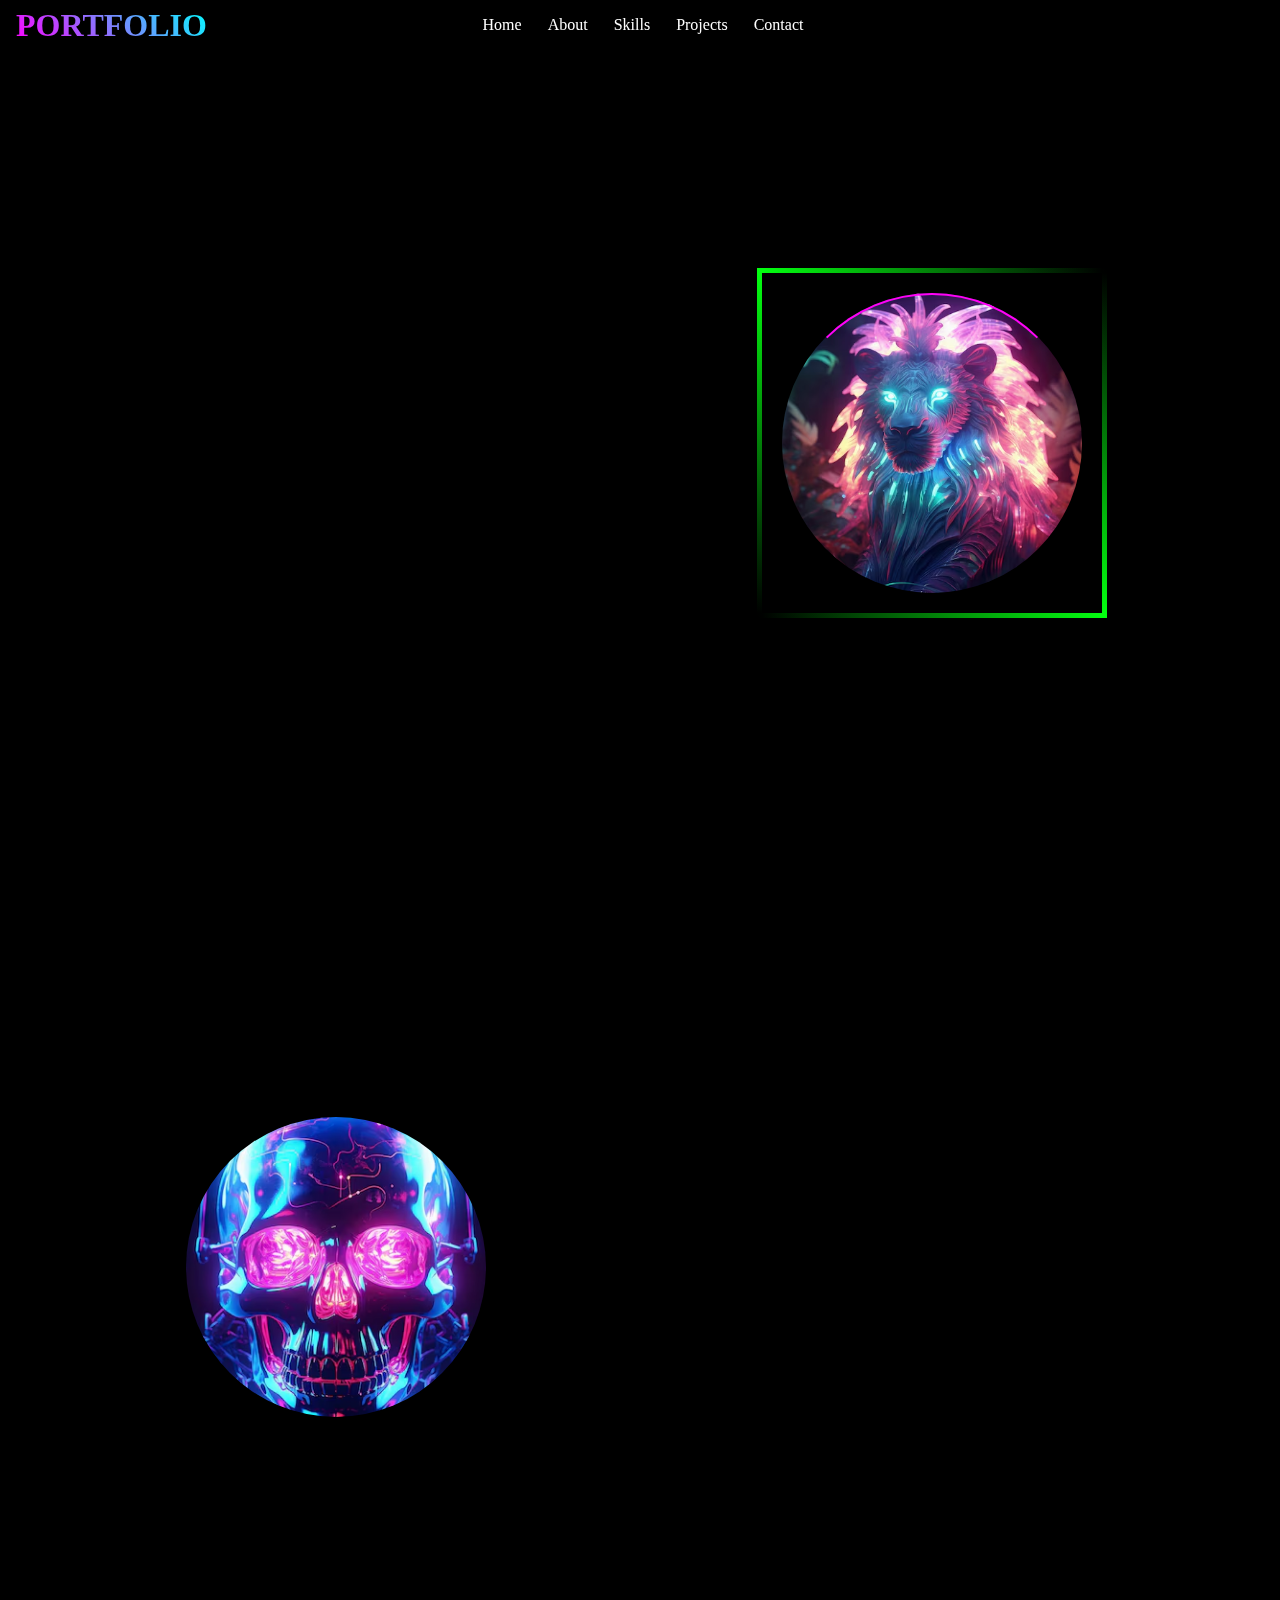
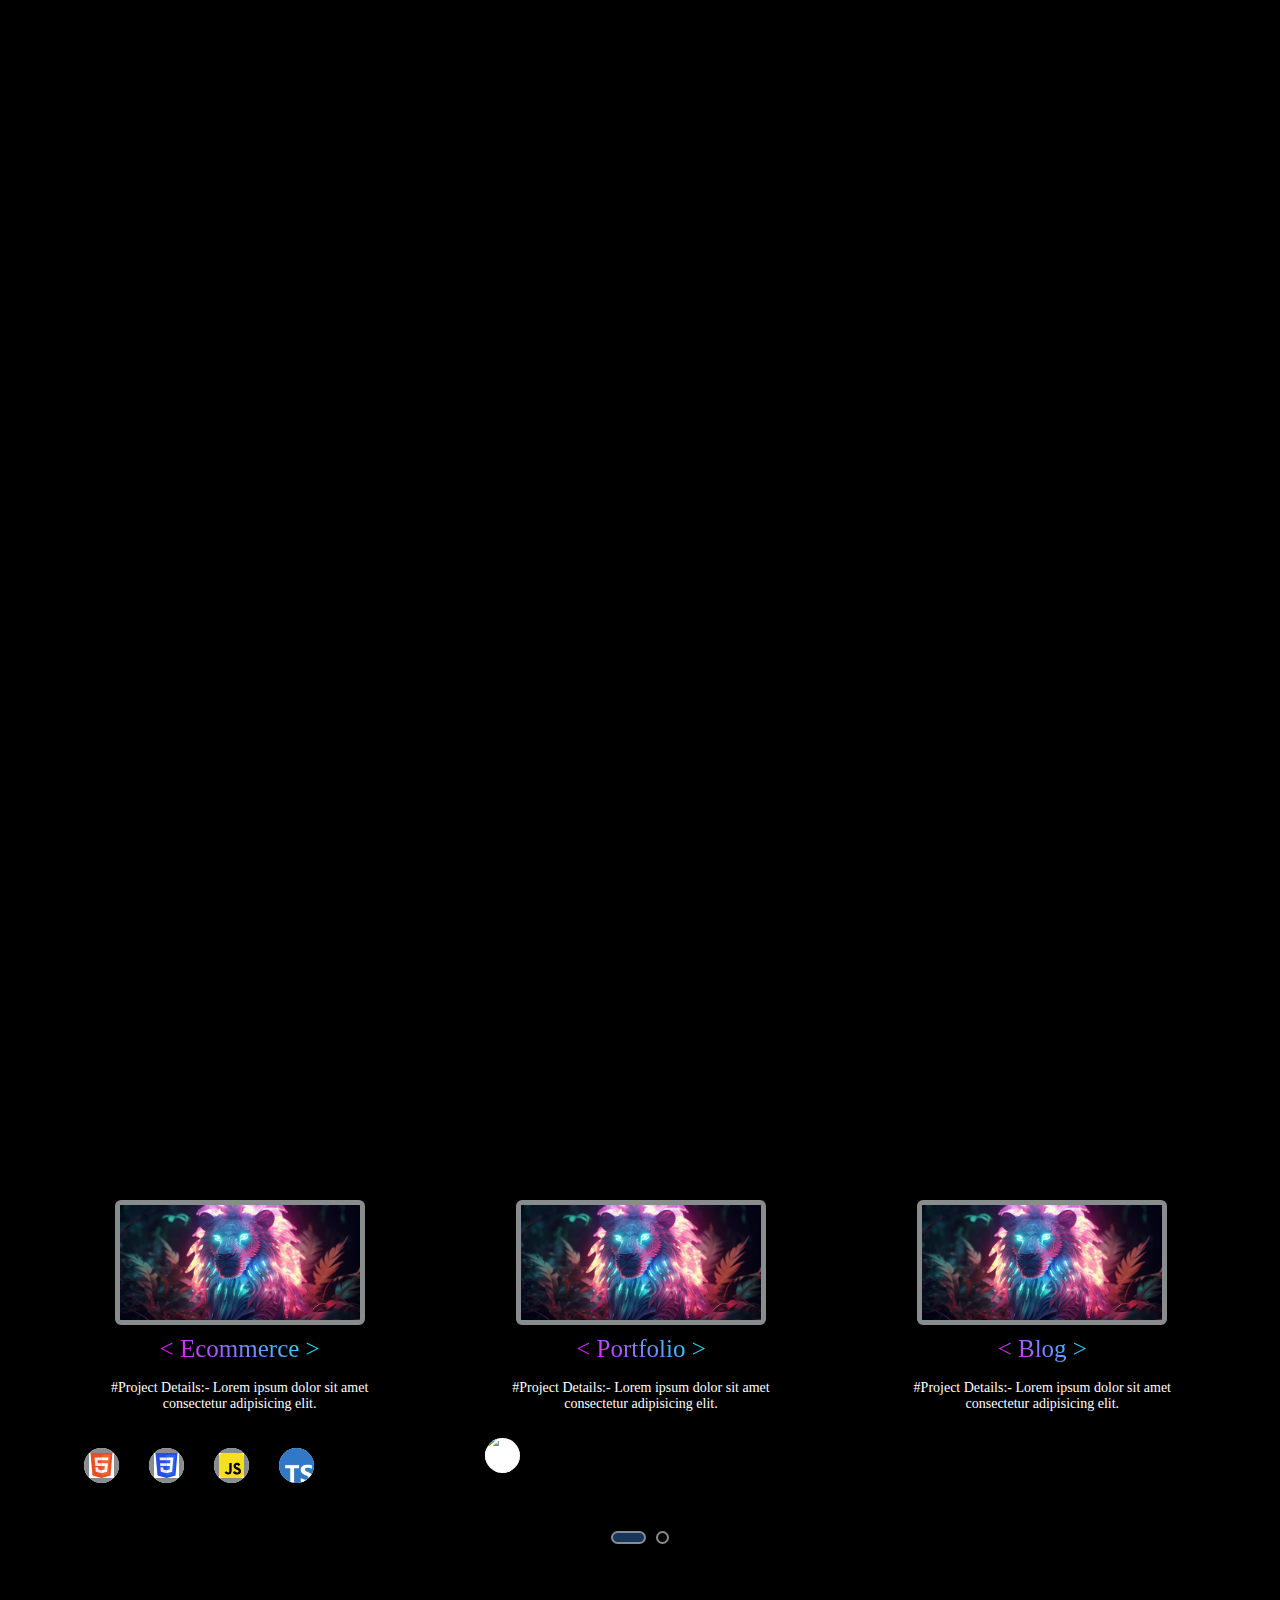
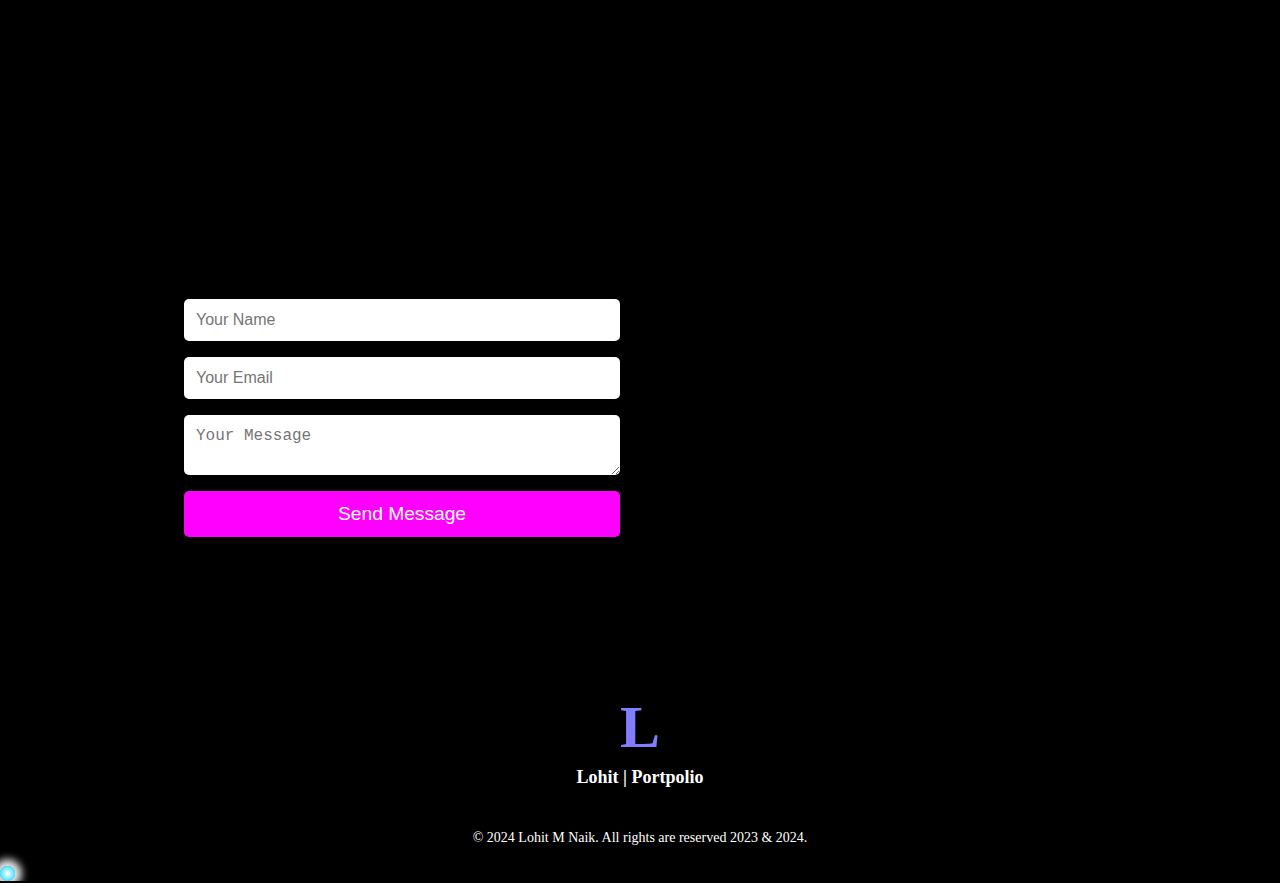
==== index.html @ 5c8a2d88 "msg" ====
<!DOCTYPE html>
<html lang="en">
<head>
    <meta charset="UTF-8">
    <meta name="viewport" content="width=device-width, initial-scale=1.0">
    <title>My Portfolio</title>
    <link rel="stylesheet" href="styles.css">
    <link rel="stylesheet" href="https://cdnjs.cloudflare.com/ajax/libs/font-awesome/6.1.1/css/all.min.css" integrity="sha512-KfkfwYDsLkIlwQp6LFnl8zNdLGxu9YAA1QvwINks4PhcElQSvqcyVLLD9aMhXd13uQjoXtEKNosOWaZqXgel0g==" crossorigin="anonymous" referrerpolicy="no-referrer" />
    <!-- jQuery -->
<script src="https://code.jquery.com/jquery-3.6.0.min.js"></script>
<!-- Owl Carousel -->
<link rel="stylesheet" href="https://cdnjs.cloudflare.com/ajax/libs/OwlCarousel2/2.3.4/assets/owl.carousel.min.css">
<link rel="stylesheet" href="https://cdnjs.cloudflare.com/ajax/libs/OwlCarousel2/2.3.4/assets/owl.theme.default.min.css">
<script src="https://cdnjs.cloudflare.com/ajax/libs/OwlCarousel2/2.3.4/owl.carousel.min.js"></script>
<!-- Typed.js -->
<script src="https://cdn.jsdelivr.net/npm/typed.js@2.0.12"></script>

<link rel="stylesheet" href="https://cdnjs.cloudflare.com/ajax/libs/aos/2.3.4/aos.css" />

<!-----------------------------website link-------------------------------->
<meta name="google-site-verification" content="T_Taht-iZCJK0QyjECB4H5bJAUCvaOck2YxI5RtyrnU" />

<!-----------------------------------mail---------------------------------->
<script src="https://cdn.emailjs.com/dist/email.min.js"></script>


</head>
<body>
    
    
    <header>
        <div class="logo">
            <h1 class="animated-text">PORTFOLIO</h1>
        </div>
        <nav>
            <ul>
                <li><a href="#home">Home</a></li>
                <li><a href="#about">About</a></li>
                <li><a href="#skills">Skills</a></li>
                <li><a href="#projects">Projects</a></li>
                <li><a href="#contact">Contact</a></li>
            </ul>
        </nav>
    </header>

    <main>
        <section id="home">

            <div class="home-content">
                <div class="home-text">
                    <div class="line" data-aos="fade" data-aos-delay="50"> <p>I am a Web Developer</p></div>
                    <div class="line" data-aos="fade" data-aos-delay="200"><h2>Lohit M Naik</h2></div>
                    <div class="line" data-aos="fade" data-aos-delay="350"><p>I am a Web Developer</p></div>
                    <div class="line" data-aos="fade" data-aos-delay="500"><button class="cta-button"><a href="images/resume.pdf"><i class="fas fa-download"> </i>Resume</a></button><div class="line" data-aos="fade-up" data-aos-delay="100"></div>
                </div>
              <div class="home-image">
                    <div class="profile-photo">
                        <img src="images/lion.avif" alt="Lohit M Naik">
                    </div> 
                    <div class="outer-circle"></div> 
                </div>
            </div>
            <div id="stars"></div>
        </section>

        <section id="about">
            <div class="line" data-aos="fade-up" data-aos-delay="50"> <h2 class="section-title animated-text">< About Me ></About></h2></div>
            <div class="about-content">
                <div class="about-image">
                    <img src="images/obone.avif" alt="About Lohit M Naik">
                </div>
                <div class="about-text">
                    <div class="line" data-aos="fade-up" data-aos-delay="50"> <p>I'm a passionate web developer with experience in creating responsive and user-friendly websites. I love turning ideas into reality through code.</p></div>
                    <div class="line" data-aos="fade-up" data-aos-delay="100"> <button class="cta-button">Certificate <i class="fas fa-certificate"></i></button></div>
                </div>
            </div>
            
        </section>

        <!----------------------skills---------------------->
        <section id="skills">
            <div class="line" data-aos="fade-up" data-aos-delay="50">
                <h2 class="section-title animated-text">< Skills ></h2>
            </div>
            <div class="skills-content">
                <div class="skill-category">
                    <div class="line" data-aos="fade-up" data-aos-delay="50">
                        <h3>Programming Languages</h3>
                    </div>
                    <div class="line separator"></div> <!-- Separator line -->
                    <div class="skill-logos">
                        <div class="line" data-aos="fade-up" data-aos-delay="50">
                            <div class="skill-box">
                                <img src="images/html5.svg" alt="HTML">
                                <p>HTML</p>
                            </div>
                        </div>
                        <div class="line" data-aos="fade-up" data-aos-delay="50">
                            <div class="skill-box">
                                <img src="images/css3.svg" alt="CSS">
                                <p>CSS</p>
                            </div>
                        </div>
                        <div class="line" data-aos="fade-up" data-aos-delay="50">
                            <div class="skill-box">
                                <img src="images/javascript (1).svg" alt="JavaScript">
                                <p>JavaScript</p>
                            </div>
                        </div>
                        <div class="line" data-aos="fade-up" data-aos-delay="50">
                            <div class="skill-box">
                                <img src="images/python (1).svg" alt="Python">
                                <p>Python</p>
                            </div>
                        </div>
                        <div class="line" data-aos="fade-up" data-aos-delay="50">
                            <div class="skill-box">
                                <img src="images/javajava.png" alt="Java">
                                <p>Java</p>
                            </div>
                        </div>
                        <div class="line" data-aos="fade-up" data-aos-delay="50">
                            <div class="skill-box">
                                <img src="images/CPlusPlus.svg" alt="C++">
                                <p>C++</p>
                            </div>
                        </div>
                    </div>
                </div>
                <div class="skill-category">
                    <div class="line" data-aos="fade-up" data-aos-delay="50">
                        <h3>Frontend</h3>
                    </div>
                    <div class="line separator"></div> <!-- Separator line -->
                    <div class="skill-logos">
                        <div class="line" data-aos="fade-up" data-aos-delay="50">
                            <div class="skill-box">
                                <img src="images/html5.svg" alt="HTML">
                                <p>HTML</p>
                            </div>
                        </div>
                        <div class="line" data-aos="fade-up" data-aos-delay="50">
                            <div class="skill-box">
                                <img src="images/css3.svg" alt="CSS">
                                <p>CSS</p>
                            </div>
                        </div>
                        <div class="line" data-aos="fade-up" data-aos-delay="50">
                            <div class="skill-box">
                                <img src="images/javascript (1).svg" alt="JavaScript">
                                <p>JavaScript</p>
                            </div>
                        </div>
                        <div class="line" data-aos="fade-up" data-aos-delay="50">
                            <div class="skill-box">
                                <img src="images/tss.png" alt="TypeScript">
                                <p>TypeScript</p>
                            </div>
                        </div>
                        <div class="line" data-aos="fade-up" data-aos-delay="50">
                            <div class="skill-box">
                                <img src="images/preact.png" alt="Preact">
                                <p>Preact</p>
                            </div>
                        </div>
                        <div class="line" data-aos="fade-up" data-aos-delay="50">
                            <div class="skill-box">
                                <img src="images/nextjs.png" alt="Next.js">
                                <p>Next.js</p>
                            </div>
                        </div>
                        <div class="line" data-aos="fade-up" data-aos-delay="50">
                            <div class="skill-box">
                                <img src="images/astro.png" alt="Astro">
                                <p>Astro</p>
                            </div>
                        </div>
                        <div class="line" data-aos="fade-up" data-aos-delay="50">
                            <div class="skill-box">
                                <img src="images/reactjs.png" alt="React.js">
                                <p>React.js</p>
                            </div>
                        </div>
                    </div>
                </div>
                <div class="skill-category">
                    <div class="line" data-aos="fade-up" data-aos-delay="50">
                        <h3>Backend</h3>
                    </div>
                    <div class="line separator"></div> <!-- Separator line -->
                    <div class="skill-logos">
                        <div class="line" data-aos="fade-up" data-aos-delay="50">
                            <div class="skill-box">
                                <img src="images/nodejs.png" alt="Node.js">
                                <p>Node.js</p>
                            </div>
                        </div>
                        <div class="line" data-aos="fade-up" data-aos-delay="50">
                            <div class="skill-box">
                                <img src="images/express.png" alt="Express.js">
                                <p>Express.js</p>
                            </div>
                        </div>
                        <div class="line" data-aos="fade-up" data-aos-delay="50">
                            <div class="skill-box">
                                <img src="images/mongo.png" alt="MongoDB">
                                <p>MongoDB</p>
                            </div>
                        </div>
                        <div class="line" data-aos="fade-up" data-aos-delay="50">
                            <div class="skill-box">
                                <img src="images/firebse.png" alt="Firebase">
                                <p>Firebase</p>
                            </div>
                        </div>
                        <div class="line" data-aos="fade-up" data-aos-delay="50">
                            <div class="skill-box">
                                <img src="images/pgp.png" alt="PHP">
                                <p>PHP</p>
                            </div>
                        </div>
                        <div class="line" data-aos="fade-up" data-aos-delay="50">
                            <div class="skill-box">
                                <img src="images/myysql.png" alt="MySQL">
                                <p>MySQL</p>
                            </div>
                        </div>
                    </div>
                </div>
            </div>
        </section>
        
       <!---------------------------project----------------->
       
       <!-- Projects Section -->
       
<section class="projects" id="projects">
    <div class="max-width">
        <div class="line" data-aos="fade-up" data-aos-delay="50"><h2 class="section-title animated-text">< My Projects ></h2></div>
      <div class="carousel owl-carousel">
        <div class="card">
            <a href="https://example.com/blog" target="_blank" class="card-link">
          <div class="box">
            <img src="images/lion.avif" alt="">
            <div class="text"> < Ecommerce > </div>
            <p>#Project Details:- Lorem ipsum dolor sit amet consectetur adipisicing elit.</p>
          </div>
            </a>
            <div class="card-logos">
            <div class="card-logo">
                <img src="images/html5.svg" alt="Project Logo">
            </div>
            <div class="card-logo">
                <img src="images/css3.svg" alt="Project Logo">
            </div>
            <div class="card-logo">
                <img src="images/javascript (1).svg" alt="Project Logo">
            </div>
            <div class="card-logo">
                <img src="images/tss.png" alt="Project Logo">
            </div>
            </div>
        </div>
        <div class="card">
            <a href="https://example.com/blog" target="_blank" class="card-link">
          <div class="box">
            <img src="images/lion.avif" alt="">
            <div class="text"> < Portfolio ></div>
            <p>#Project Details:- Lorem ipsum dolor sit amet consectetur adipisicing elit.</p>
          </div>
            </a>
            <div class="card-logo">
                <img src="path/to/logo.png" alt="Project Logo">
            </div>
        </div>
        <div class="card">
            <a href="https://example.com/blog" target="_blank" class="card-link">
          <div class="box">
            <img src="images/lion.avif" alt="">
            <div class="text"> < Blog > </div>
            <p>#Project Details:- Lorem ipsum dolor sit amet consectetur adipisicing elit.</p>
          </div>
            </a>
        </div>
        <div class="card">
            <a href="https://example.com/blog" target="_blank" class="card-link">
          <div class="box">
            <img src="images/lion.avif" alt="">
            <div class="text"> < Messaging App > </div>
            <p>#Project Details:- Lorem ipsum dolor sit amet consectetur adipisicing elit.</p>
          </div></a>
        </div>
        <div class="card">
            <a href="https://example.com/blog" target="_blank" class="card-link">
          <div class="box">
            <img src="images/lion.avif" alt="">
            <div class="text"> < Clone > </div>
            <p>#Project Details:- Lorem ipsum dolor sit amet consectetur adipisicing elit.</p>
          </div>
            </a>
        </div>
        <div class="card">
            <a href="https://example.com/blog" target="_blank" class="card-link">
          <div class="box">
            <img src="images/lion.avif" alt="">
            <div class="text"> < Demo > </div>
            <p>#Project Details :- Lorem ipsum dolor sit amet consectetur adipisicing elit.</p>
          </div></a>
        </div>
        
      </div>
    </div>
  </section>
  
  <!----------------------------------contact----------------------->  

  <section id="contact">
    <div class="contact-container">
        <div class="line" data-aos="fade-up" data-aos-delay="50"><h2 class="section-title animated-text">< Connect with me ></Contact></h2></div>
        <div class="contact-content">
            <div class="contact-form">
                <form id="contact-form">
                    <input type="text" name="name" placeholder="Your Name" required>
                    <input type="email" name="email" placeholder="Your Email" required>
                    <textarea name="message" placeholder="Your Message" required></textarea>
                    <button type="submit">Send Message</button>
                </form>
                <div id="notification" class="notification">Message Sent</div>
            </div>
            <div class="social-media">
                
                <div class="social-icons" id="social-icons">
                    <a href="#" class="social-icon"><i class="fa-brands fa-facebook"></i></a>
                    <a href="#" class="social-icon"><i class="fab fa-instagram"></i></a>
                    <a href="#" class="social-icon"><i class="fab fa-twitter"></i></a>
                    <a href="#" class="social-icon"><i class="fab fa-github"></i></a>
                    <a href="#" class="social-icon"><i class="fab fa-linkedin"></i></a>
                </div>
            </div>
        </div>
    </div>
</section>



    </main>

    <footer>
        <h1 class="animated-text">L</h1>
        <div class="ft"><h6>Lohit | Portpolio</h6></div>
        <div class="footer-social">
            <a href="#" target="_blank"><i class="fab fa-facebook"></i></a>
            <a href="#" target="_blank"><i class="fab fa-instagram"></i></a>
            <a href="#" target="_blank"><i class="fab fa-linkedin"></i></a>
            <a href="#" target="_blank"><i class="fab fa-twitter"></i></a>
            <a href="#" target="_blank"><i class="fab fa-github"></i></a>
        </div>
        <p>&copy; 2024 Lohit M Naik. All rights are reserved 2023 & 2024.</p>
    </footer>
    

    <script src="script.js"></script>
    <div class="cursor"></div>

    <script src="https://cdnjs.cloudflare.com/ajax/libs/aos/2.3.4/aos.js"></script>
    <script>
        AOS.init({
            duration: 1000, // Animation duration
            easing: 'ease-in-out', // Animation easing
            once: true // Whether animation should happen only once
        });
    </script>
</body>
</html>
---- styles.css ----
* {
    margin: 0;
    padding: 0;
    box-sizing: border-box;
}

body {
    font-family: cursive;
    background-color: black;
    color: white;
}


.animated-text {
    background: linear-gradient(45deg, #ff00ff, #00ffff);
    -webkit-background-clip: text;
    background-clip: text;
    color: transparent;
    animation: colorChangeText 5s infinite alternate;
}

@keyframes colorChangeText {
    0% {
        filter: hue-rotate(0deg);
    }
    100% {
        filter: hue-rotate(360deg);
    }
}
/* Header Styles */
header {
    display: flex;
    justify-content: space-between;
    align-items: center;
    padding: 1rem;
    background-color: rgba(0, 0, 0, 0.8);
    position: fixed;
    width: 100%;
    z-index: 1000;
}

.header-container {
    display: flex;
    justify-content: center;
    align-items: center;
    width: 100%;
    position: relative;
}

.logo {
    position: absolute;
    left: 1rem;
}

.logo h1 {
    font-size: 2rem;
}

nav {
    display: flex;
    justify-content: center;
    width: 100%;
}

nav ul {
    display: flex;
    list-style: none;
}

nav ul li {
    margin-left: 1rem;
}

nav ul li a {
    color: white;
    margin-right: 10px;
    text-decoration: none;
    transition: color 0.3s;
}

nav ul li a:hover {
    color: #ff00ff;
}

/* Home Section Styles */
#home {
    height: 100vh;
    display: flex;
    align-items: center;
    padding: 2rem;
}

.home-content {
    display: flex;
    justify-content: space-between;
    align-items: center;
    width: 100%;
}

.home-text {
    flex: 1;
}

.home-text h2 {
    font-size: 6rem;
    margin-bottom: 1rem;
    background: linear-gradient(45deg, #ff00ff, #00ffff);
    -webkit-background-clip: text;
    background-clip: text;
    color: transparent;
   animation: colorChange 4s linear infinite;
    /*animation: colorChange 10s infinite alternate;*/
}

.home-text p {
    font-size: 1.5rem;
    margin-bottom: 2rem;
}

.cta-button {
    font-family: 'Times New Roman', serif;
    padding: 0.75rem 1.5rem;
    word-spacing: 5px; /* Adjusted word spacing for better readability */
    font-size: 25px;
    background-color: #c310f0; /* A more attractive pink */
    color: white;
    border: 2px solid white; /* Added a white border for contrast */
    border-radius: 5px; /* Rounded corners */
    box-shadow: 0 4px 6px rgba(0, 0, 0, 0.1); /* Subtle shadow for depth */
    cursor: pointer;
    transition: background-color 0.3s, transform 0.3s;
    display: inline-flex;
    align-items: center;
    gap: 10px; /* Space between icon and text */
}

.cta-button a {
    color: white; /* Ensure text inside the link is white */
    text-decoration: none; /* Remove underline from the link */
    display: flex; /* Use flexbox to align items */
    align-items: center; /* Center items vertically */
    justify-content: center; /* Center items horizontally */
    width: 100%; /* Make the link take the full width of the button */
    height: 100%; /* Make the link take the full height of the button */
  }
.cta-button:hover {
    background-color: #ff1493; /* Darker pink for hover */
    transform: translateY(-2px); /* Slight lift on hover */
}

.cta-button i {
    margin-right: 10px; /* Space between icon and text */
}


.home-image {
    flex: 1;
    display: flex;
    justify-content: center;
    align-items: center;
    position: absolute;
    margin-left: 750px; /* Add this to position the outer circle correctly */
}

.profile-photo {
    margin-top: -120%;
    width: 300px;
    height: 300px;
    border-radius: 50%;
    overflow: hidden;
    position: relative;
    z-index: 1; /* Ensure the profile photo is above the outer circle */
}

.profile-photo img {
    
    width: 100%;
    height: 100%;
    object-fit: cover;
    transition: transform 0.3s;
}

.profile-photo::before {
    content: '';
    position: absolute;
    top: -3px;
    left: -3px;
    right: -3px;
    bottom: -3px;
    border: 5px solid transparent;
    border-top-color: #ff03f7;
    border-radius: 100%;
    animation: rotate 2s linear infinite;
}

/* Outer rotating circle */
.outer-circle {
    position: absolute;
    margin-top: -110%;
    top: -25px; /* Adjust to position the outer circle */
    left: -25px; /* Adjust to position the outer circle */
    width: 350px; /* Adjust to make the outer circle larger than the image */
    height: 350px; /* Adjust to make the outer circle larger than the image */
    border-radius: 50%;
    border: 5px solid transparent;
    border-image: linear-gradient(45deg, transparent, #03ff10, transparent) 1;
    animation: rotate 4s linear infinite reverse;
    z-index: 0; /* Ensure the outer circle is below the profile photo */
}

@keyframes rotate {
    0% {
        transform: rotate(0deg);
    }
    100% {
        transform: rotate(360deg);
    }
}


.profile-photo:hover img {
    transform: scale(1.1);
}

/* About Section Styles */
#about {
    padding: 6rem 3rem;
}

.section-title {
    text-align: center;
    font-size: 2.5rem;
    margin-bottom: 2rem;
}

.about-content {
    display: flex;
    justify-content: space-between;
    align-items: center;
}

.about-image {
    flex: 1;
    display: flex;
    justify-content: center;
}

.about-image img {
    width: 300px;
    height: 300px;
    border-radius: 50%;
    object-fit: cover;
}

.about-text {
    flex: 1;
    padding-left: 2rem;
}

.about-text p {
    font-size: 1.1rem;
    line-height: 1.6;
    margin-bottom: 1rem;
}

.download-button {
    padding: 0.5rem 1rem;
    font-size: 1rem;
    background-color: #ff00ff;
    color: white;
    border: none;
    cursor: pointer;
    transition: background-color 0.3s;
}

.download-button:hover {
    background-color: #00ffff;
}

/* Skills Section Styles */
#skills {
    padding: 7rem 5rem;
}

.skills-content {
    display: flex;
    flex-wrap: wrap;
    justify-content: space-around;
    gap: 2rem;
}

.skill-category {
    flex: 1;
    min-width: 300px;
    margin: 1rem;
}

.skill-category h3 {
    font-size: 1.5rem;
    margin-bottom: 1rem;
    text-align: center;
}

.separator {
    height: 1px;
    background-color: #ddd; /* Line color */
    margin: 1rem 0;
}

.skill-indicators, .skill-logos {
    display: flex;
    flex-wrap: wrap;
    justify-content: center;
    gap: 1rem;
}

.skill-box {
    width: 100px;
    text-align: center;
    display: flex;
    flex-direction: column;
    align-items: center;
}

.skill-box img {
    width: 60px;
    height: 60px;
    border-radius: 50%;
    margin-bottom: 0.5rem;
}

.skill-box p {
    font-size: 0.9rem;
    margin: 0;
}

.skill-logos img {
    width: 60px;
    height: 60px;
    margin: 0.5rem;
    border-radius: 50%;
    transition: transform 0.3s;
}

.skill-logos img:hover {
    transform: scale(1.1);
}

.skill-indicator img {
    height: 60px;
    width: 60px;
    object-fit: cover;
    border-radius: 50%;
    transition: all 0.3s ease;
}

/* Projects */
#projects {
    padding: 6rem 3rem;
}

.projects {
    color: #fff;
    background: black;
}

.projects .title::after {
    content: "My Project";
    text-align: center;
    background: black;
    color: #fff;
}

.projects .carousel .card {
    background: black;
    border-radius: 6px;
    padding: 25px 35px;
    text-align: center;
    overflow: hidden;
    transition: box-shadow 0.3s ease, border-color 0.3s ease;
}

.projects .carousel .card:hover {
    
    box-shadow: 0 8px 16px rgb(188, 10, 242); /* Shadow effect on hover */
    border-color: transparent; /* Hide border on hover */
}

.projects .carousel .card .box {
    display: flex;
    flex-direction: column;
    align-items: center;
    justify-content: center;
    transition: all 0.3s ease;
}

.projects .carousel .card:hover .box {
    transform: scale(1.05);
}

.projects .carousel .card .text {
    font-size: 25px;
    font-weight: 500;
    margin: 10px 0 7px 0;
    background: linear-gradient(45deg, #ff00ff, #00ffff);
    -webkit-background-clip: text;
    background-clip: text;
    color: transparent;
    animation: colorChangeText 5s infinite alternate;
}

.projects .carousel .card img {
    width: 250px; /* Adjust width */
    height: 125px; /* Adjust height */
    object-fit: cover;
    border-radius: 6px; /* Keep rectangular shape */
    border: 5px solid #888c8d;
    transition: all 0.3s ease;
}

.projects .carousel .card:hover img {
    border-color: #fff;
}

  
  .owl-dots {
    text-align: center;
    margin-top: 20px;
  }
  
  .owl-dot {
    height: 13px;
    width: 13px;
    margin: 0 5px;
    outline: none !important;
    border-radius: 50%;
    border: 2px solid #888c8d !important;
    transition: all 0.3s ease;
  }
  
  .owl-dot.active {
    width: 35px;
    border-radius: 14px;
  }
  
  .owl-dot.active,
  .owl-dot:hover {
    background: #18365a !important;
  }
  

/* Contact Section Styles */
#contact {
    padding: 5.5rem 4rem;
    background: black;
    color: white;
    text-align: center;
}

.contact-container {
    max-width: 1200px;
    margin: 0 auto;
}

.animated-heading {
    font-size: 2.5rem;
    margin-bottom: 2rem;
    background: linear-gradient(45deg, #ff00ff, #00ffff);
    -webkit-background-clip: text;
    -webkit-text-fill-color: transparent;
    animation: colorChange 5s infinite alternate;
}

@keyframes colorChange {
    0% { background-position: 0% 50%; }
    100% { background-position: 100% 50%; }
}

.contact-content {
    display: flex;
    justify-content: space-around;
    align-items: flex-start;
    flex-wrap: wrap;
}

.contact-form {
    flex: 1;
    max-width: 500px;
    background: black;
    padding: 2rem;
    border-radius: 10px;
    box-shadow: black;
    margin: 1rem;
}

.contact-form form {
    display: flex;
    flex-direction: column;
}

.contact-form input,
.contact-form textarea {
    margin-bottom: 1rem;
    padding: 0.75rem;
    font-size: 1rem;
    border: none;
    border-radius: 5px;
}

.contact-form button {
    padding: 0.75rem 1.5rem;
    font-size: 1.2rem;
    background-color: #ff00ff;
    color: white;
    border: none;
    border-radius: 5px;
    cursor: pointer;
    transition: background-color 0.3s;
}

.contact-form button:hover {
    background-color: #00ffff;
}

.social-media {
    flex: 1;
    max-width: 300px;
    margin: 1rem;
}

.social-media h3 {
    font-size: 1.8rem;
    margin-bottom: 1rem;
}

.social-icons {
    display: flex;
    flex-direction: column;
    align-items:end;
}

.social-icon {
    font-size: 2rem;
    color: white;
    margin: 0.5rem;
    transition: transform 0.3s, color 0.3s;
}

.social-icon:hover {
    color: #ff00ff;
    transform: scale(1.2);
}

/* Existing styles remain unchanged */

/* Existing styles remain unchanged */

/* Existing styles remain unchanged */

.notification {
    display: none; /* Initially hidden */
    position: fixed;
    top: 10px;
    right: 10px;
    padding: 10px;
    background-color: #4CAF50;
    color: white;
    border-radius: 5px;
    z-index: 1000;
}

@keyframes fadeInOut {
    0% { opacity: 0; }
    20% { opacity: 1; }
    80% { opacity: 1; }
    100% { opacity: 0; }
}

.social-media {
    display: flex;
    flex-direction: column;
    align-items: center;
    margin-top: -3rem; /* Move the section a bit higher */
}

.social-media h3 {
    margin-bottom: 1rem;
}

.social-icons {
    position: relative;
    width: 100px;
    height: 300px;
    margin: 0 auto;
    display: flex;
    align-items: center;
    justify-content: center;
    flex-wrap: wrap;

}

.social-icon {
    width: 70px;
    height: 70px;
    border-radius: 50%;
    color: white;
    font-size: 2.5rem;
    transition: background 0.3s, transform 0.3s;
    display: flex;
    align-items: center;
    text-decoration: none;
    justify-content: center;
    margin: 0.5rem 0;
}

.social-icon:hover {
   
    transform: scale(1.2);
}

@keyframes move1 {
    0%, 100%{ transform: translate(50px, 50px); }
    25% { transform: translate(-50px, 50px); }
    50% { transform: translate(-50px, -50px); }
    75% { transform: translate(50px, -50px); }
}

@keyframes move2 {
    0%, 100%{ transform: translate(-50px, 50px); }
    25% { transform: translate(-50px, -50px); }
    50% { transform: translate(50px, -50px); }
    75% { transform: translate(50px, 50px); }
}

@keyframes move3 {
    0%, 100%{ transform: translate(-50px, -50px); }
    25% { transform: translate(50px, -50px); }
    50% { transform: translate(50px, 50px); }
    75% { transform: translate(-50px, 50px); }
}

@keyframes move4 {
    0%, 100%{ transform: translate(50px, -50px); }
    25% { transform: translate(50px, 50px); }
    50% { transform: translate(-50px, 50px); }
    75% { transform: translate(-50px, -50px); }
}

@keyframes move5 {
    0%, 100% { transform: translate(0, 0); }
    25% { transform: translate(-50px, 0); }
    50% { transform: translate(0, 50px); }
    75% { transform: translate(50px, 0); }
}

.social-icon:nth-child(1) {
    animation: move1 5s infinite;
}

.social-icon:nth-child(2) {
    animation: move2 5s infinite;
}

.social-icon:nth-child(3) {
    animation: move3 5s infinite;
}

.social-icon:nth-child(4) {
    animation: move4 5s infinite;
}

.social-icon:nth-child(5) {
    animation: move5 5s infinite;
}

/*---------------------star-------------------*/

/* Glowing Stars */

#stars {
    position: absolute;
    top: 0;
    left: 0;
    width: 100%;
    height: 100%;
    pointer-events: none; /* Ensure stars don't interfere with other elements */
    z-index: -1; /* Place stars behind other content */
}

.star {
    position: absolute;
    width: 2px;
    height: 2px;
    background-color: #fff;
    opacity: 0;
    animation: twinkle 2s infinite;
}

@keyframes twinkle {
    0% {
        opacity: 0;
    }
    25% {
        opacity: 1;
    }
    50% {
        opacity: 2;
    }
    75% {
        opacity: 1;
    }
    100% {
        opacity: 0;
    }
}


/* Lightning effect styles */
.cursor {
    position: absolute;
    width: 15px;
    height: 15px;
    border-radius: 50%;
    background: radial-gradient(circle, rgba(255,255,255,1) 0%, rgba(0,212,255,1) 100%);
    pointer-events: none;
    box-shadow: 0 0 10px 5px rgba(255, 255, 255, 0.8);
    transition: transform 0.1s ease;
    mix-blend-mode: lighten;
    z-index: 1000;
}


#cursor {
    width: 7px;
    height: 7px;
    background: radial-gradient(circle, rgba(255,255,255,0.8) 0%, rgba(255,255,255,0) 70%);
    box-shadow: 0 0 8px rgba(255, 255, 255, 0.8);
}

#cursor-tail {
    width: 10px;
    height: 2px;
    background: rgba(255, 255, 255, 0.8);
    transform-origin: left center;
}

body {
    cursor: none;
}

.section {
    margin: 100px 0;
}
.line {
    margin: 20px 0;
    font-size: 24px;
    opacity: 0; /* Hidden initially to avoid flashing */
}



.card-link {
    display: block;
    text-decoration: none; /* Remove underline from links */
    color: inherit; /* Ensure text color is inherited */
}

.card-link .box {
    display: flex;
    flex-direction: column;
    align-items: center;
    justify-content: center;
    transition: all 0.3s ease;
}

.card-link .box img {
    width: 250px; /* Adjust width */
    height: 125px; /* Adjust height */
    object-fit: cover;
    border-radius: 6px; /* Keep rectangular shape */
    border: 5px solid #888c8d;
    transition: all 0.3s ease;
}

.card-link:hover .box {
    transform: scale(1.05);
}

.card-link:hover .box img {
    border-color: #fff;
}

.card-link .text {
    font-size: 25px;
    font-weight: 500;
    margin: 10px 0 7px 0;
    background: linear-gradient(45deg, #ff00ff, #00ffff);
    -webkit-background-clip: text;
    background-clip: text;
    color: transparent;
    animation: colorChangeText 5s infinite alternate;
}

.projects .carousel .card {
    background: black;
    border-radius: 6px;
    padding: 25px 35px;
    text-align: center;
    overflow: hidden;
    transition: all 0.3s ease;
    position: relative; /* Ensure position context for absolute positioning */
}

.projects .carousel .card .box {
    display: flex;
    flex-direction: column;
    align-items: center;
    justify-content: center;
    transition: all 0.3s ease;
    position: relative;
}

.projects .carousel .card .text {
    font-size: 25px;
    font-weight: 500;
    margin: 10px 0 7px 0;
    background: linear-gradient(45deg, #ff00ff, #00ffff);
    -webkit-background-clip: text;
    background-clip: text;
    color: transparent;
    animation: colorChangeText 5s infinite alternate;
}

.projects .carousel .card p {
    margin-bottom: 1rem;
}

.projects .carousel .card .card-logo {
    margin-top: 10px; /* Space between description and logo */
}

.projects .carousel .card .card-logo img {
    width: 50px; /* Adjust size as needed */
    height: auto;
    border-radius: 5px; /* Optional: rounded corners for the logo */
    transition: transform 0.3s ease;
}

.projects .carousel .card .card-logo img:hover {
    transform: scale(1.1); /* Optional: zoom effect on hover */
}
.card {
    position: relative;
    /* Other styles for the card */
  }
  
  .card-content {
    padding: 20px;
    /* Other styles for the content */
  }
  
  .card-logos {
    
    display: flex;          /* Arrange logos in a row */
    align-items: center;    /* Vertically center logos if they vary in height */
    gap: 30px;              /* Space between logos */
    margin-top: 10px;       /* Space between description and logos */
    overflow-x: auto;       /* Allows horizontal scrolling if logos exceed width */
  }
  
  .card-logo {
    width: 35px;            /* Size of the logo container */
    height: 35px;           /* Size of the logo container */
    border-radius: 50%;    /* Round shape */
    overflow: hidden;
    display: flex;
 
    align-items: center;
    justify-content: center;
    background: #fff;       /* Optional: Background color for contrast */
  }
  
  .card-logo img {
    width: 100%;
    height: 100%;
    object-fit: cover;
  }
  
/*----------------------------------footer----------------------------*/

footer {
    background-color: black;
    color: white;
    padding: 20px;
    text-align: center;
}

.animated-text {
    font-size: 60px; /* Increased size of "L" */
}

.ft h6 {
    font-size: 18px; /* Smaller size for "Lohit" */
    margin: 5px 0;
}

.footer-social a {
    color: white;
    font-size: 24px; /* Increased size of icons */
    margin: 0 10px;
    transition: color 0.3s;
}

.footer-social a:hover {
    color: #a600ff; /* Optional: Change color on hover */
}

p {
    font-size: 14px;
    margin: 10px 0 0;
}

.social-media h3{
    color: #00ffff;
}
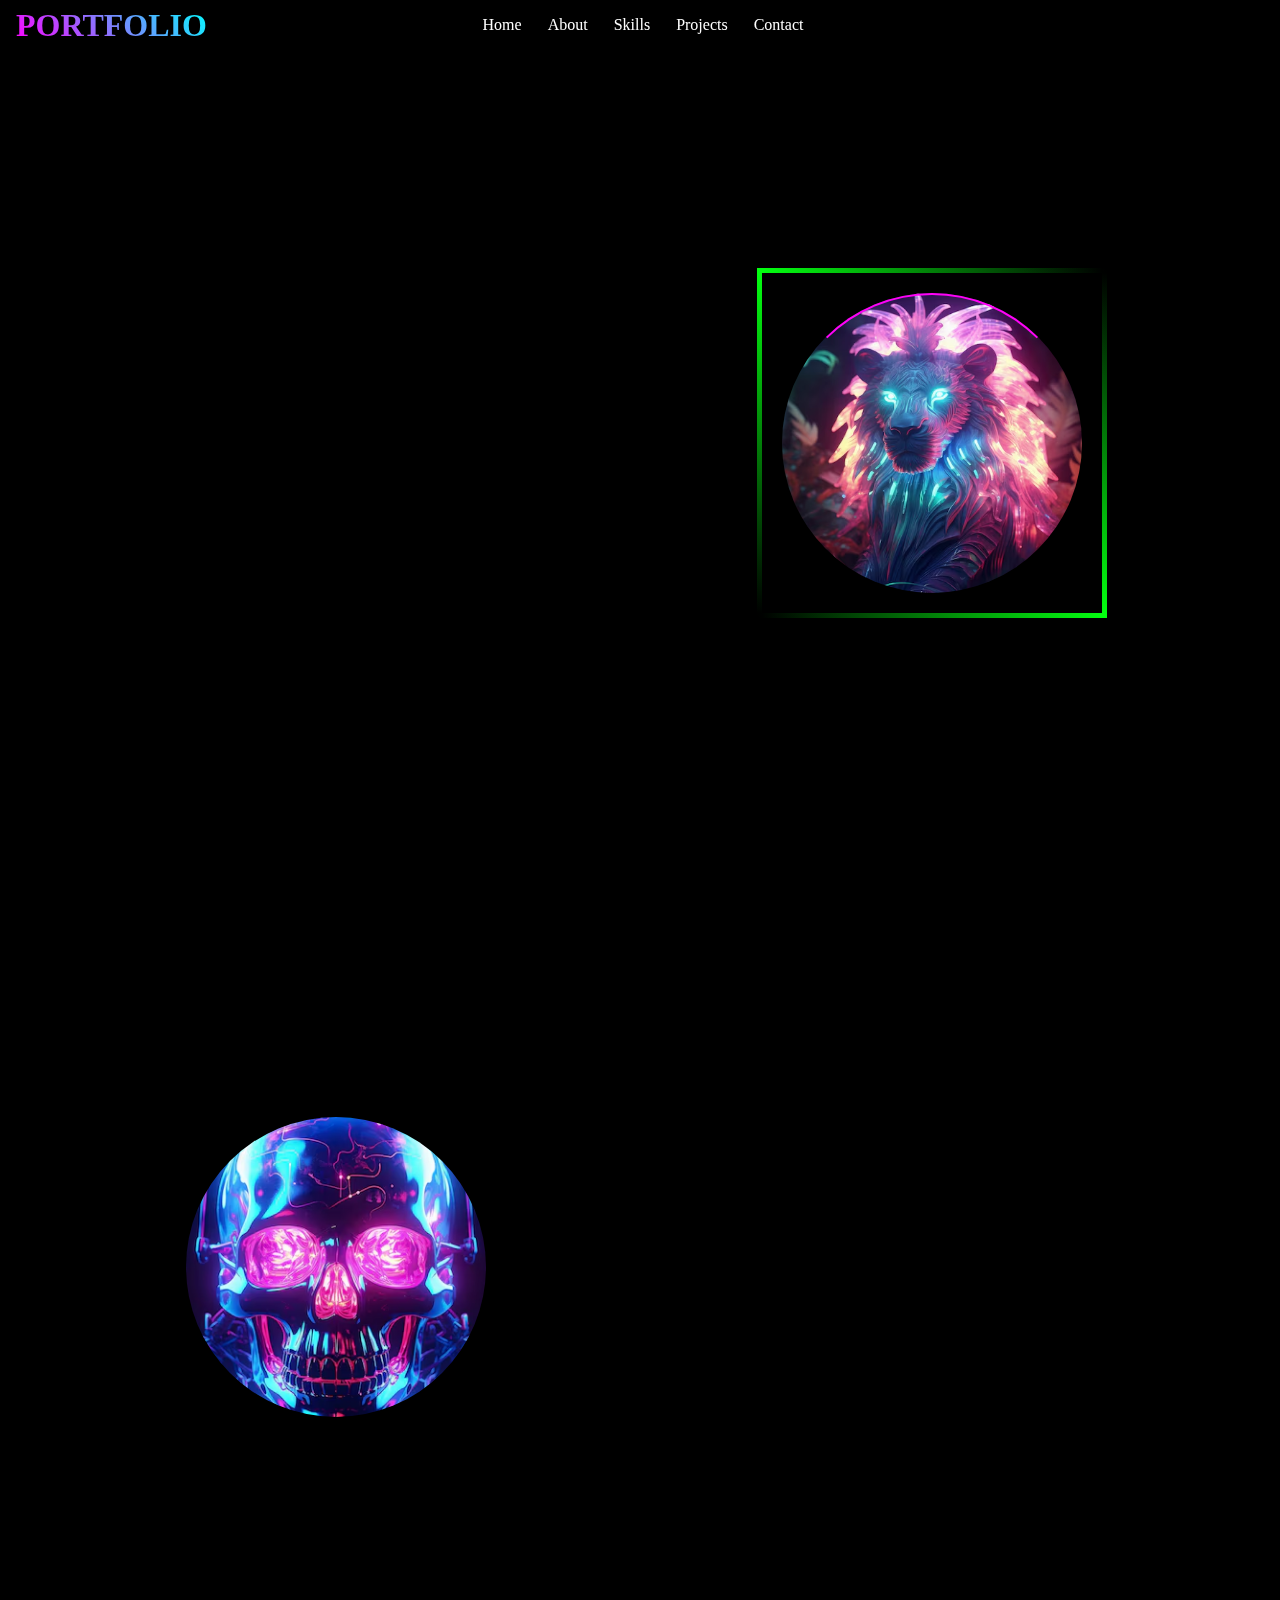
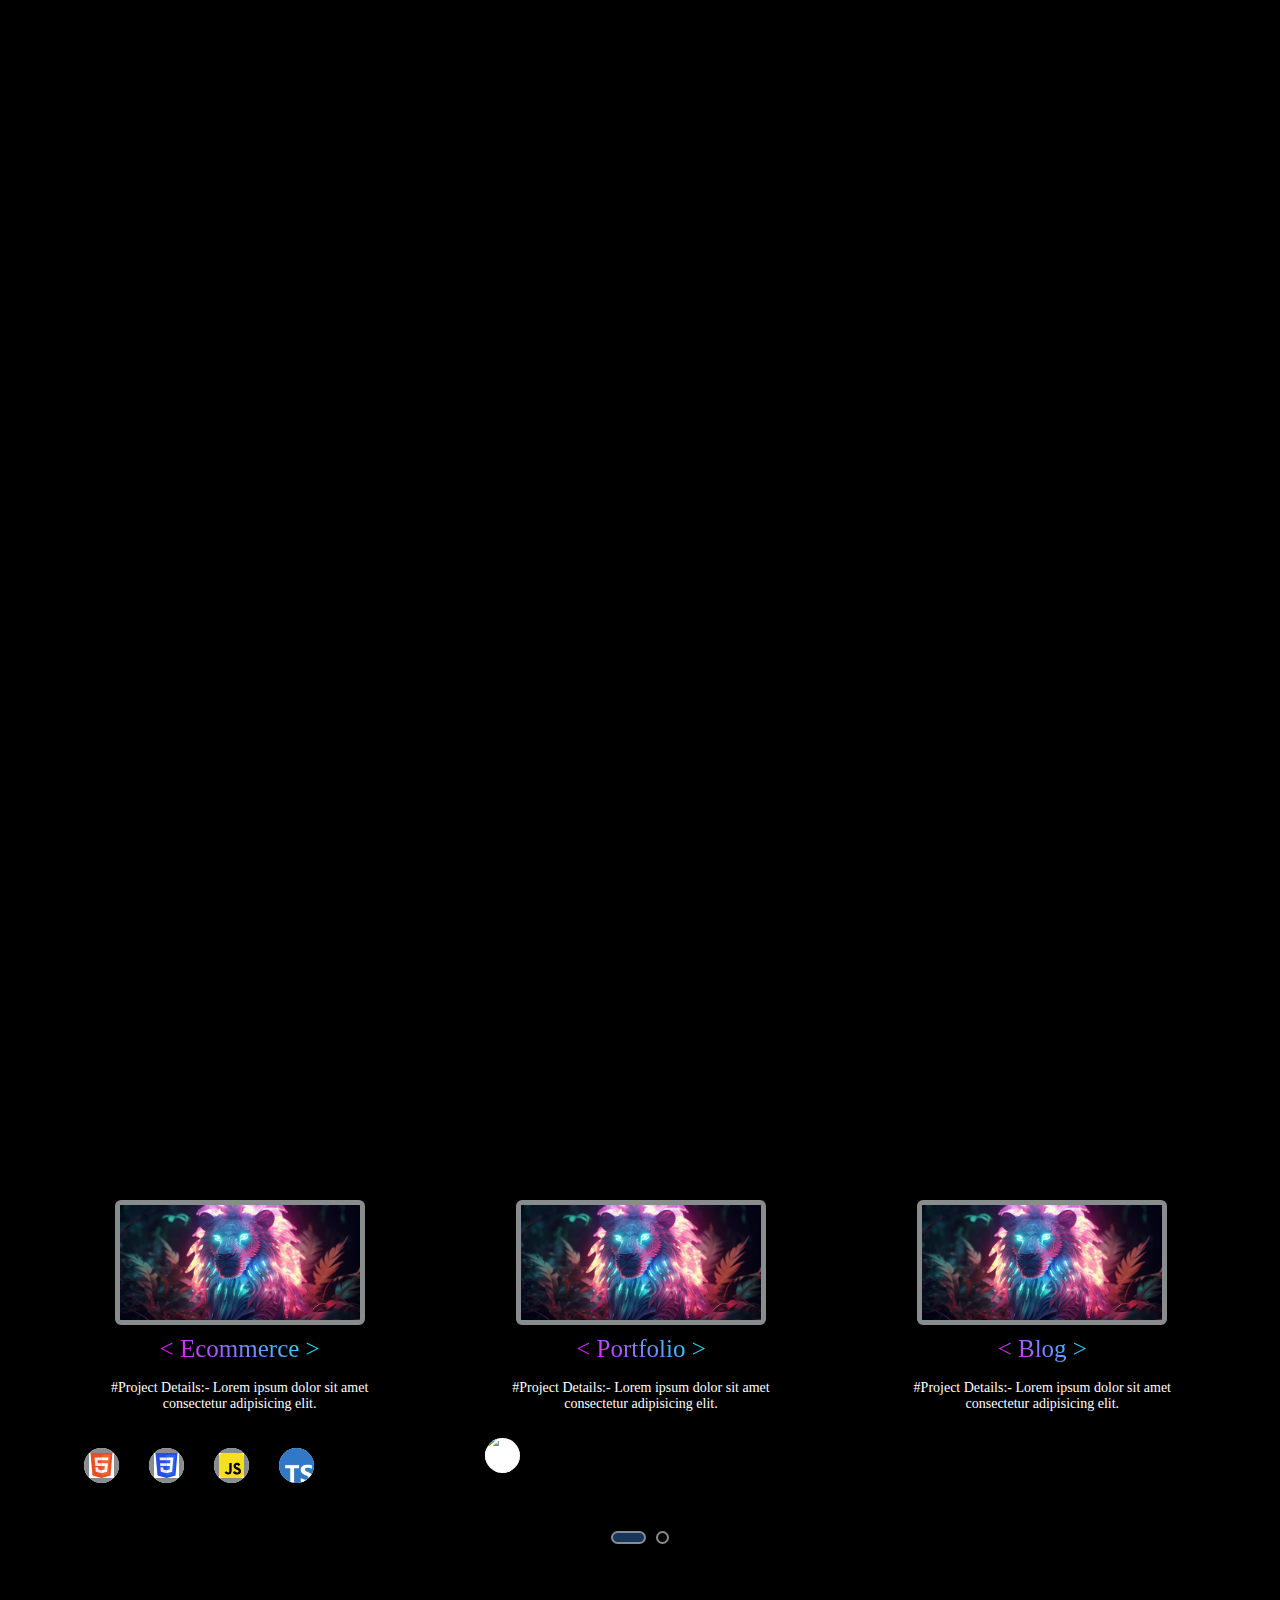
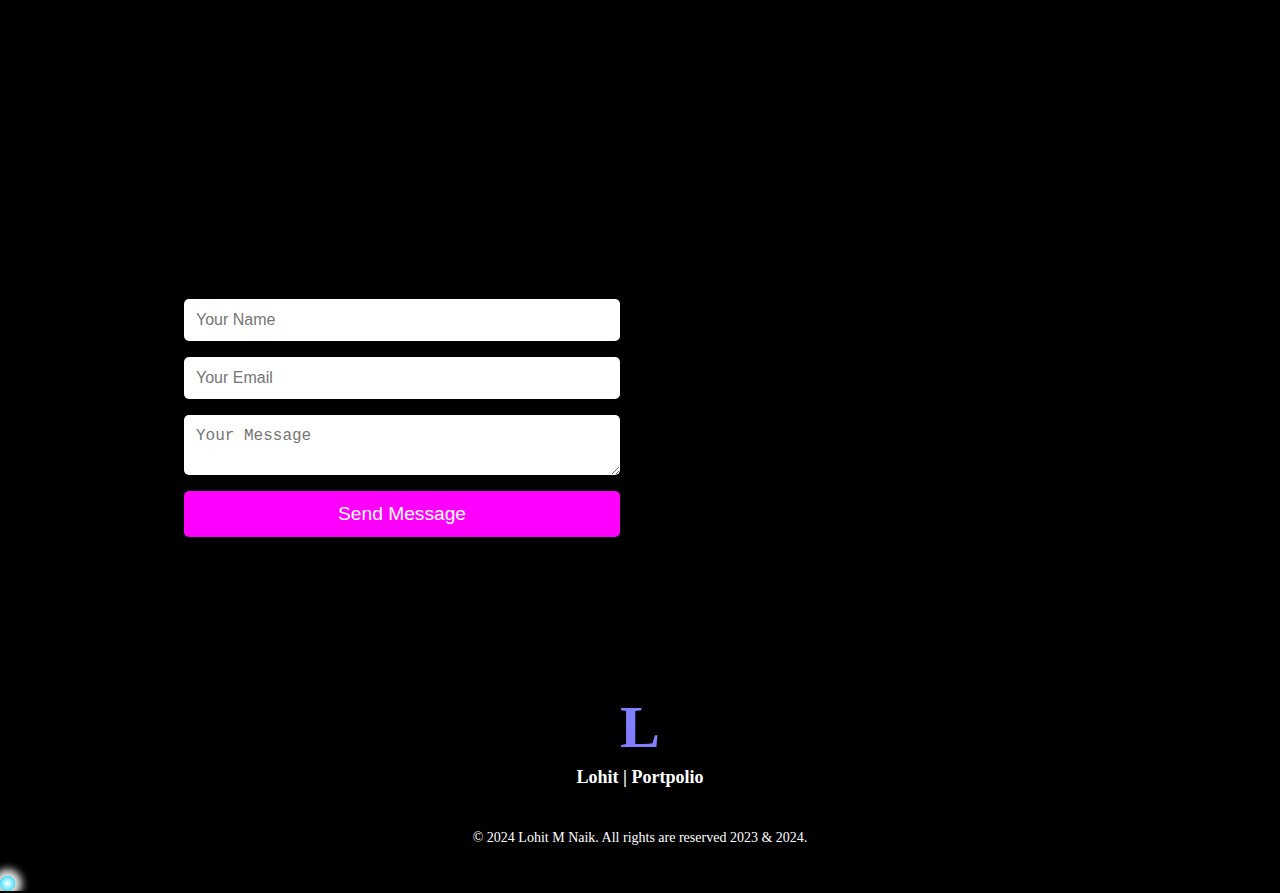
==== commit ec351be7: "p" ====
--- a/index.html
+++ b/index.html
@@ -356,6 +356,7 @@
             <a href="#" target="_blank"><i class="fab fa-github"></i></a>
         </div>
         <p>&copy; 2024 Lohit M Naik. All rights are reserved 2023 & 2024.</p>
+        <p></p>
     </footer>
     
 
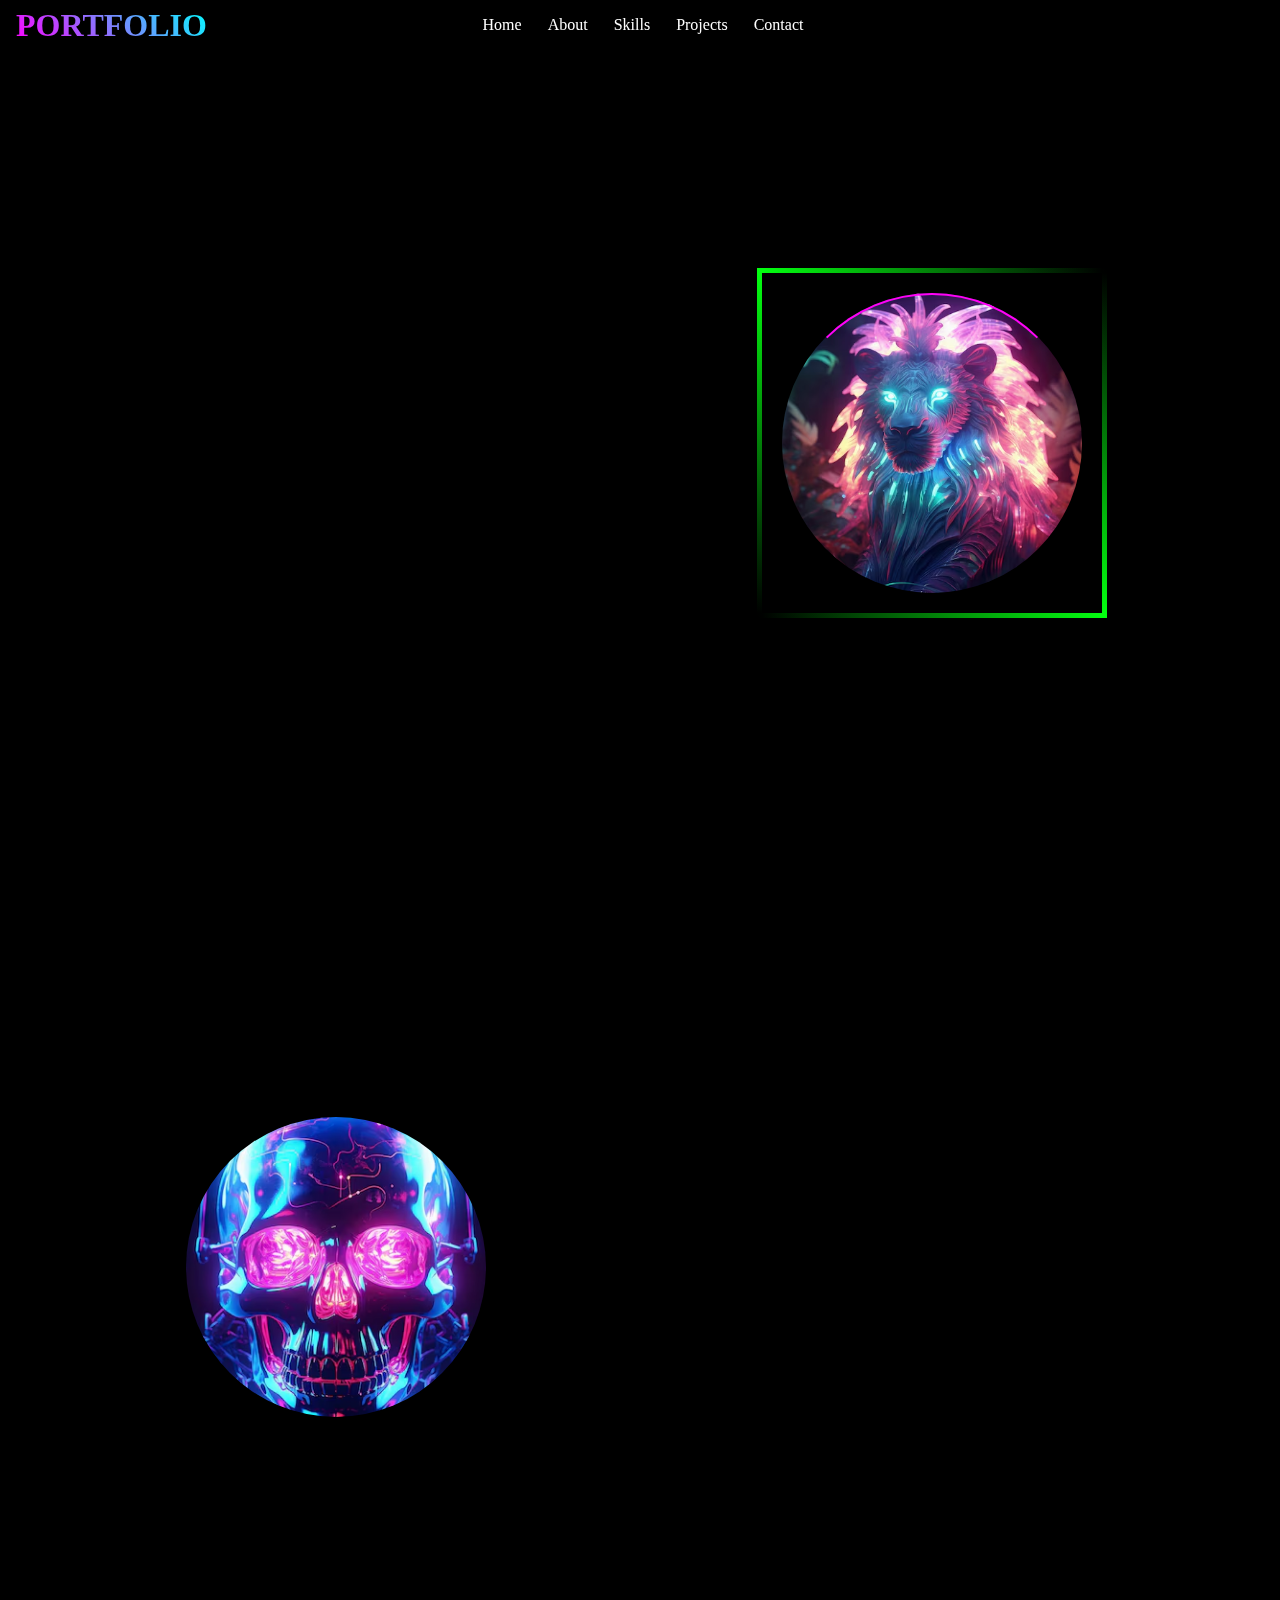
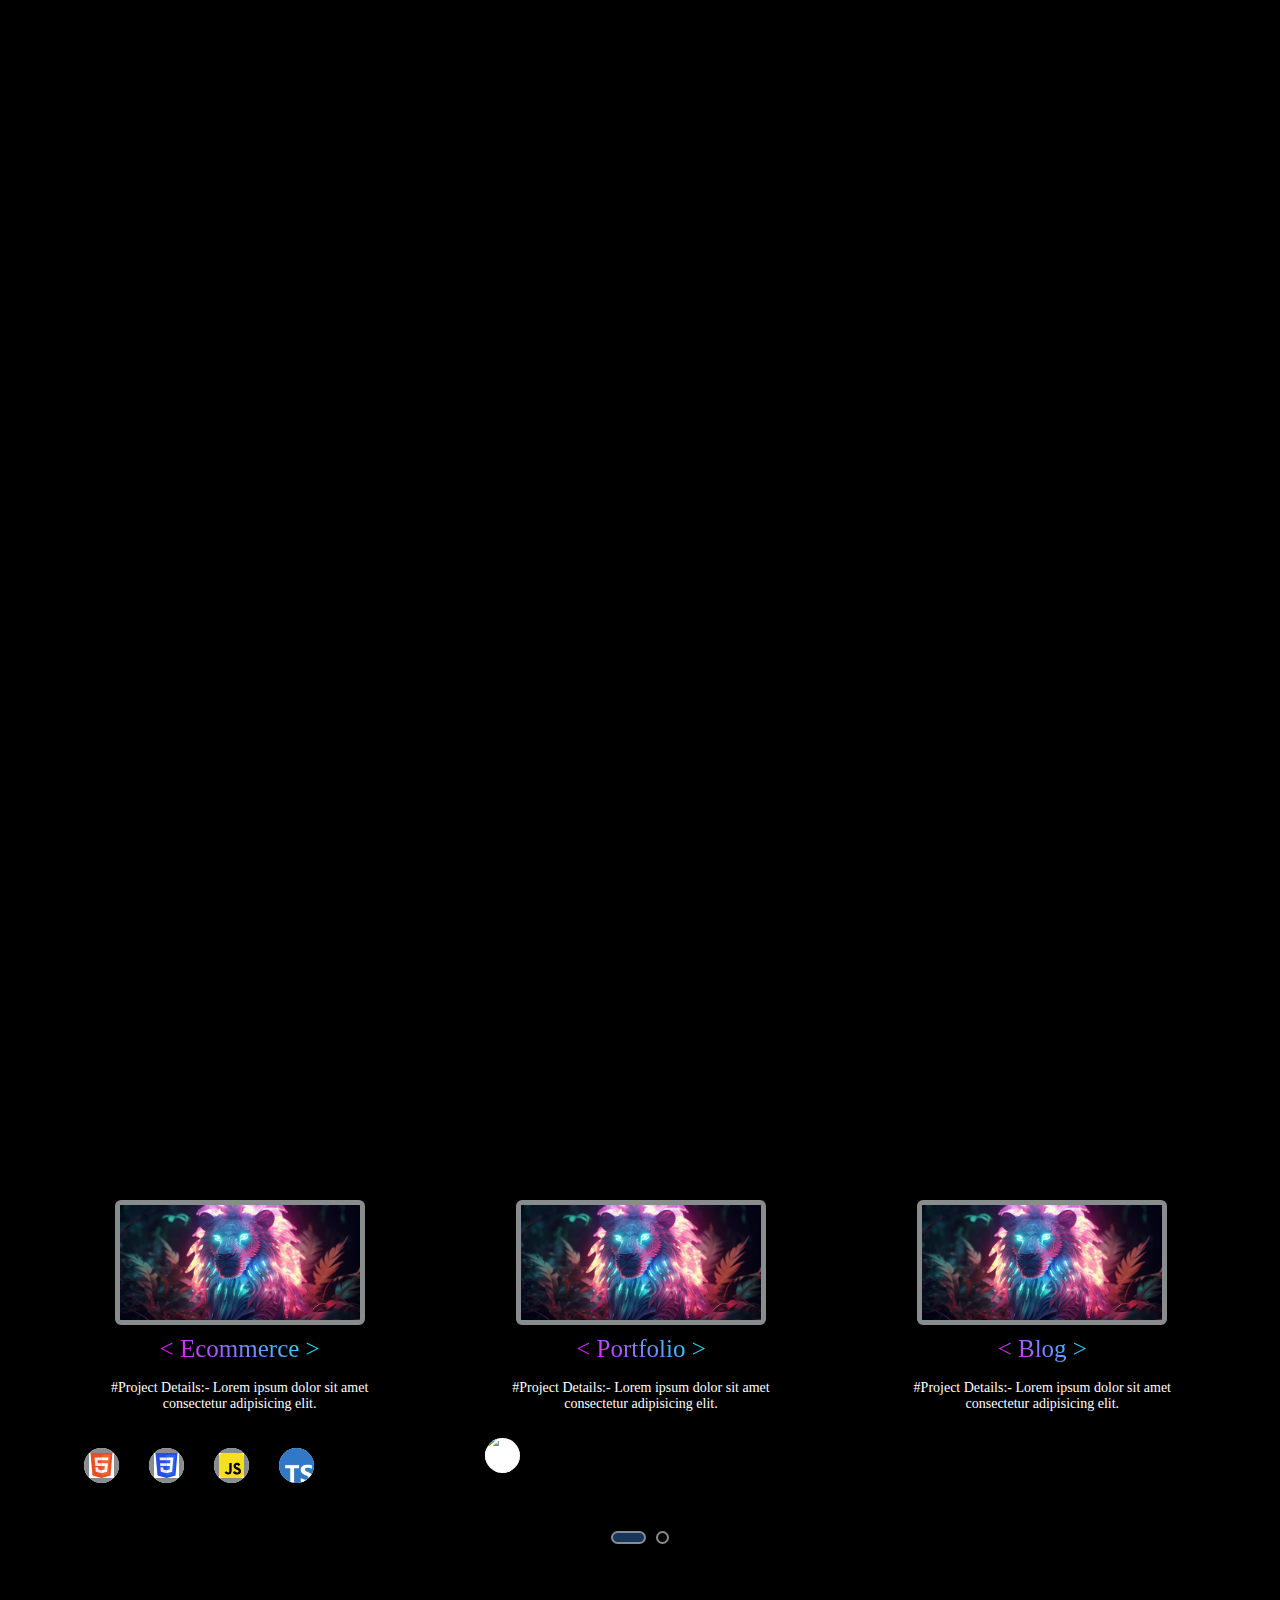
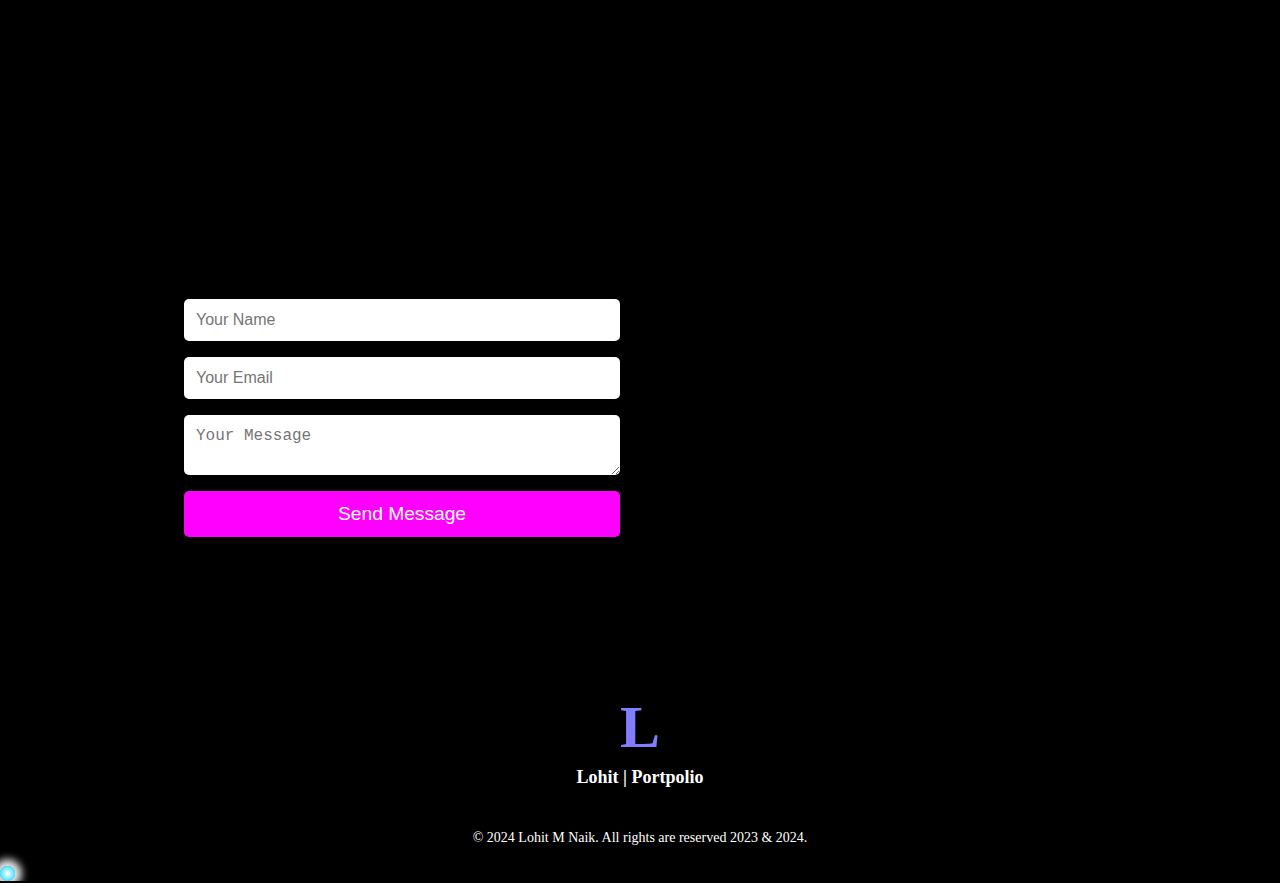
==== commit 79fcfea8: "corect" ====
--- a/index.html
+++ b/index.html
@@ -356,7 +356,7 @@
             <a href="#" target="_blank"><i class="fab fa-github"></i></a>
         </div>
         <p>&copy; 2024 Lohit M Naik. All rights are reserved 2023 & 2024.</p>
-        <p></p>
+        
     </footer>
     
 
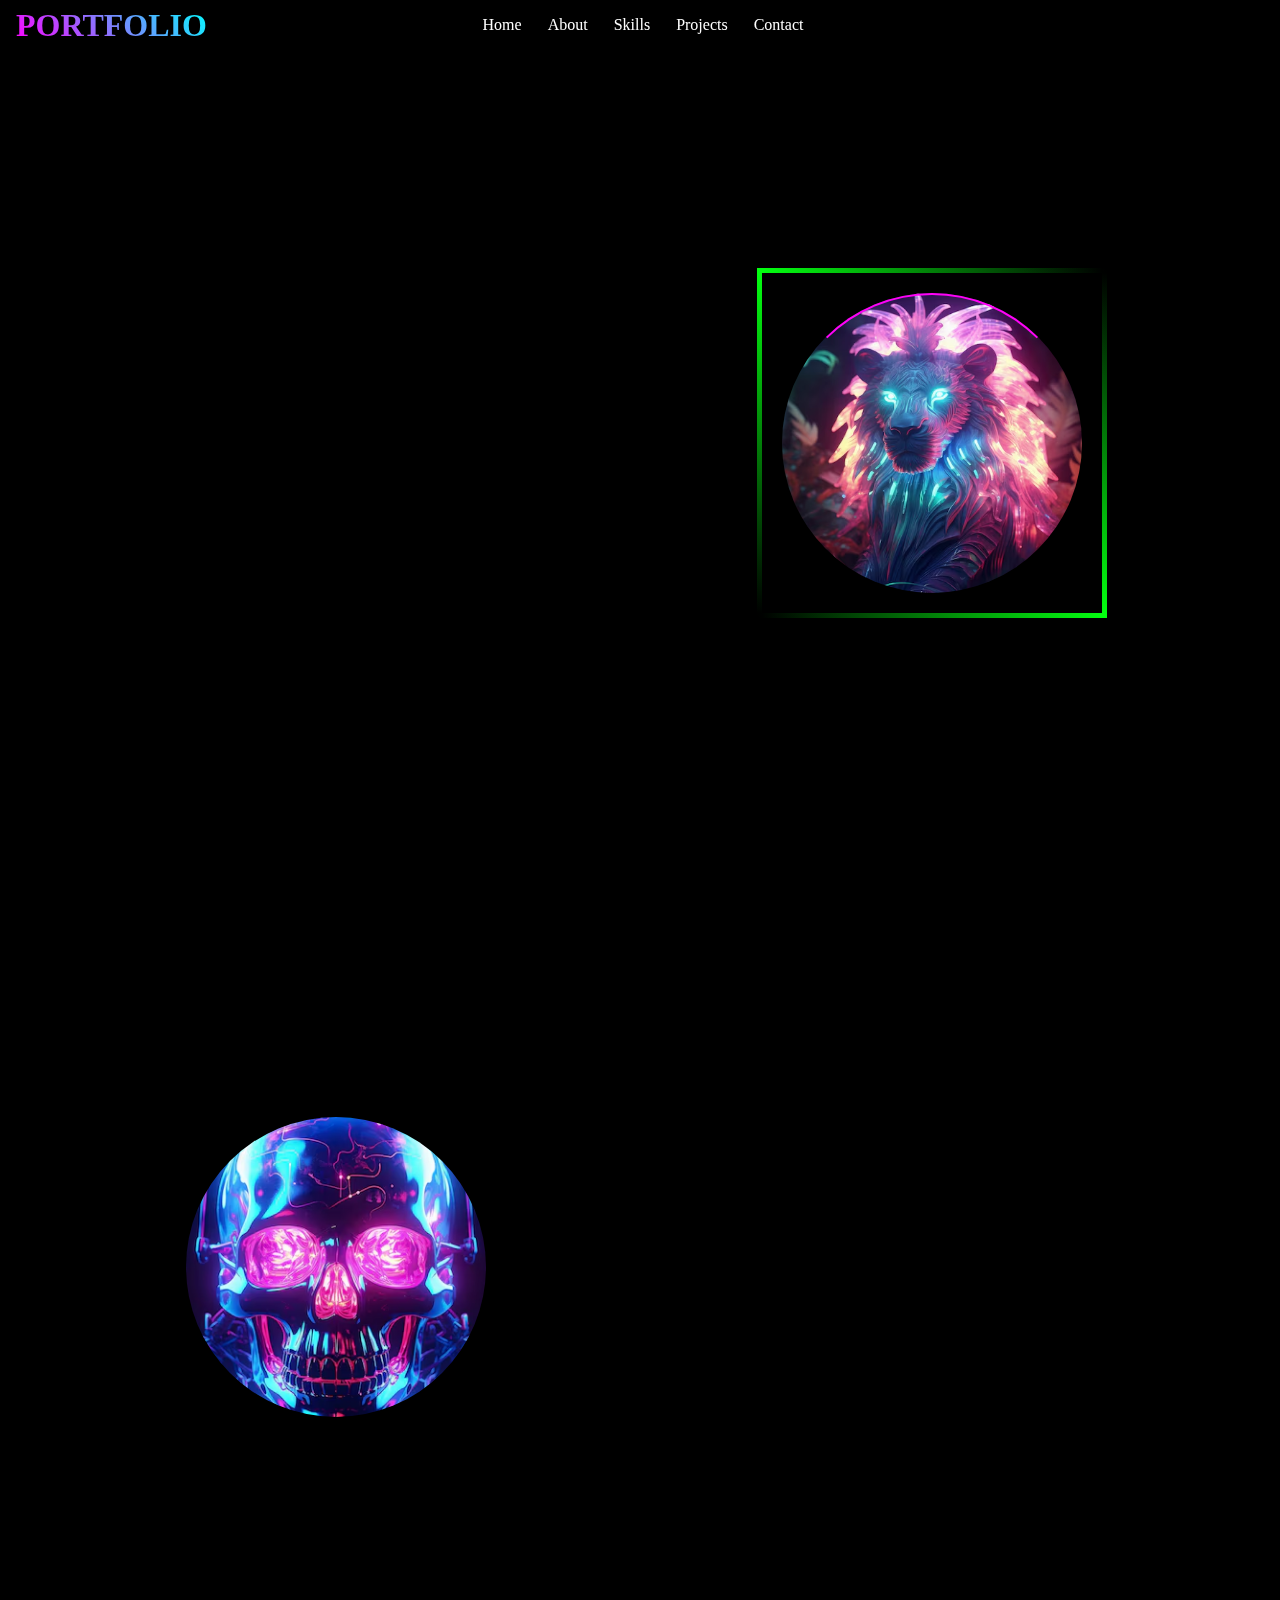
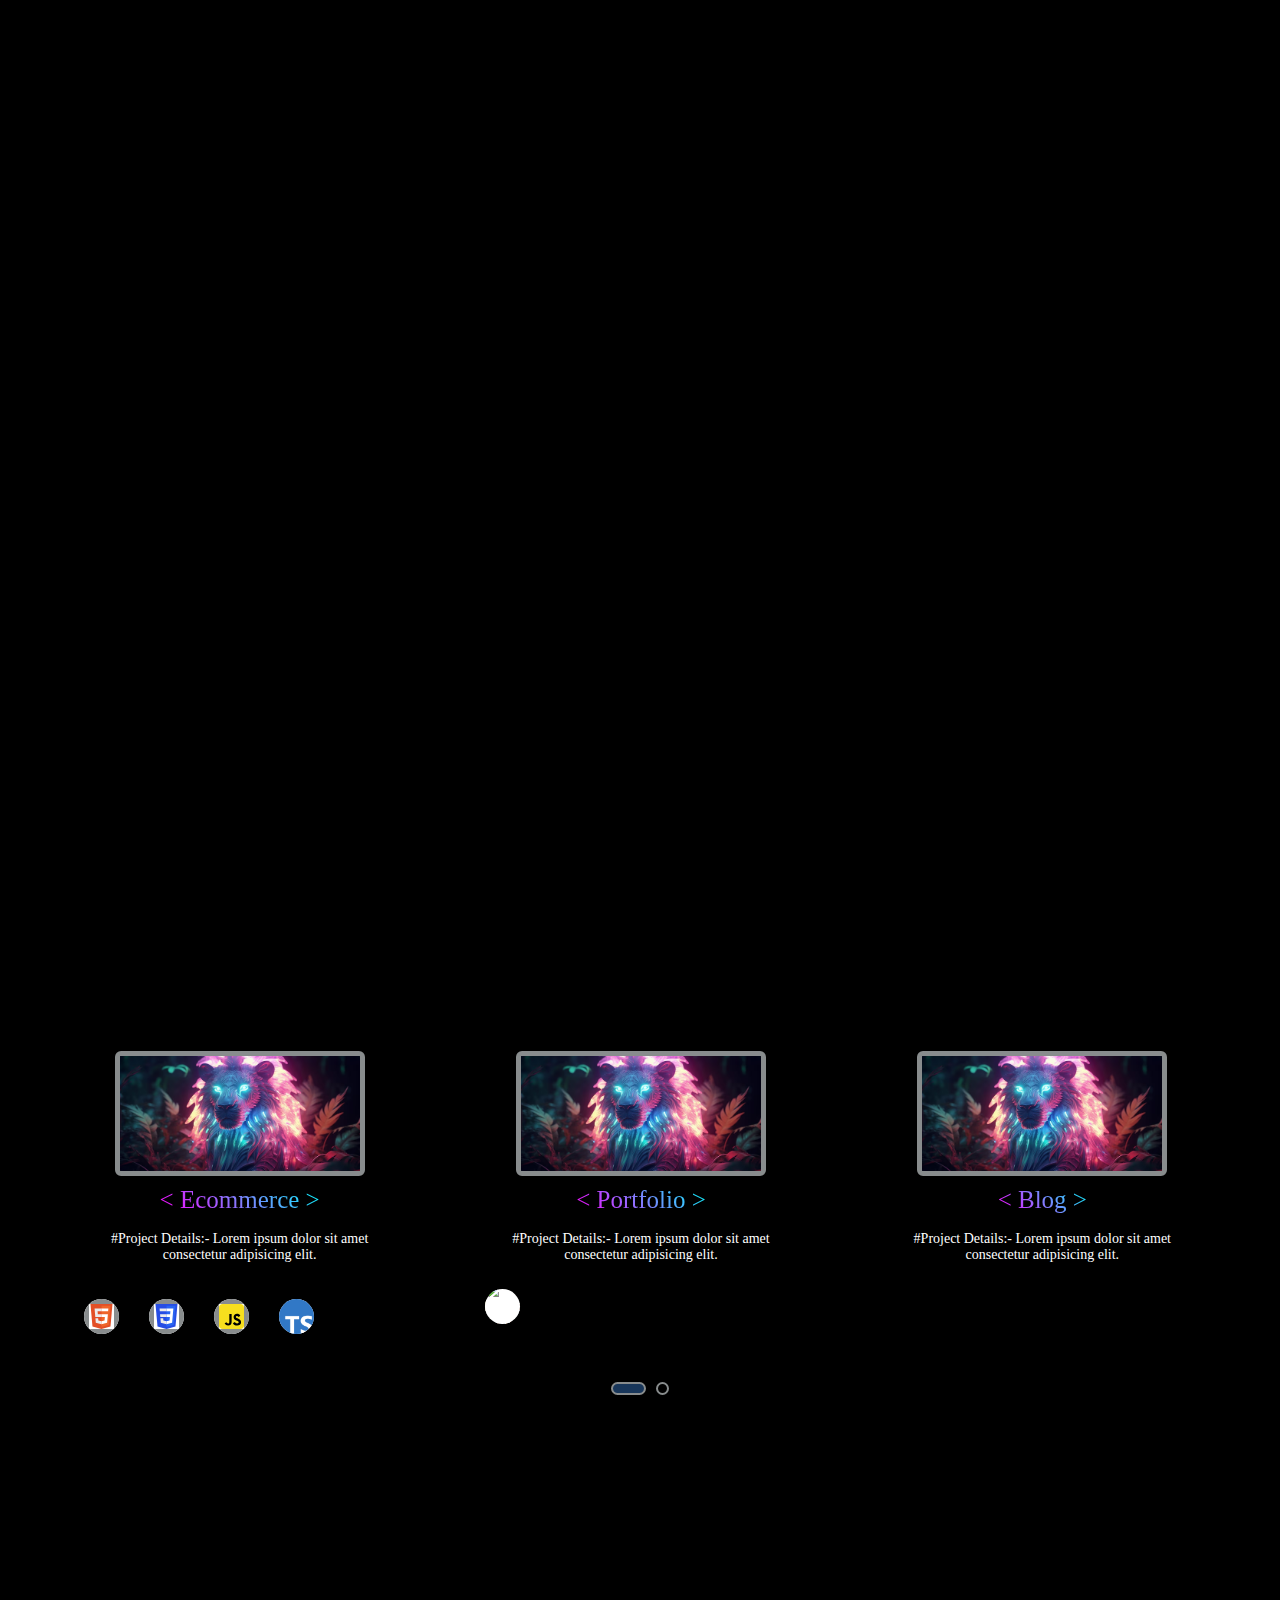
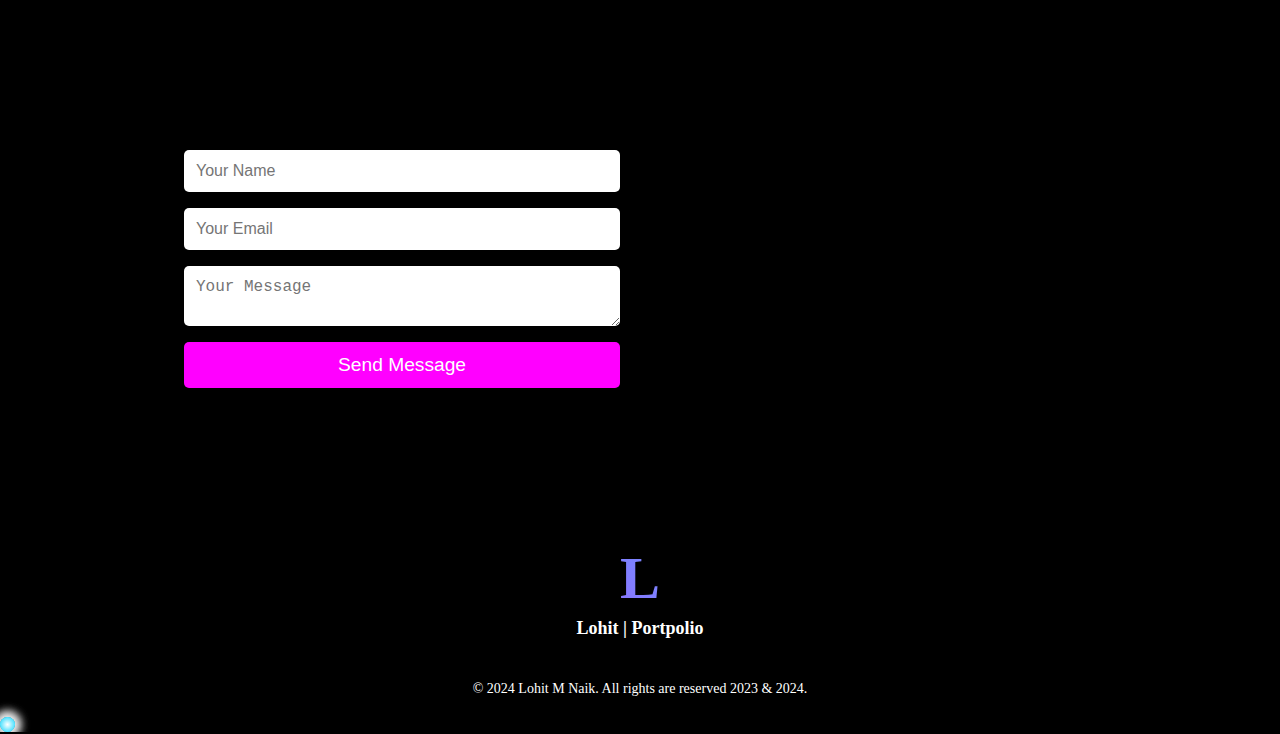
==== commit 7ca3c7c5: "social" ====
--- a/index.html
+++ b/index.html
@@ -51,7 +51,7 @@
                     <div class="line" data-aos="fade" data-aos-delay="50"> <p>I am a Web Developer</p></div>
                     <div class="line" data-aos="fade" data-aos-delay="200"><h2>Lohit M Naik</h2></div>
                     <div class="line" data-aos="fade" data-aos-delay="350"><p>I am a Web Developer</p></div>
-                    <div class="line" data-aos="fade" data-aos-delay="500"><button class="cta-button"><a href="images/resume.pdf"><i class="fas fa-download"> </i>Resume</a></button><div class="line" data-aos="fade-up" data-aos-delay="100"></div>
+                    <div class="line" data-aos="fade" data-aos-delay="500"><button class="cta-button"><a href="images/Lohit_Resume.pdf"><i class="fas fa-download"> </i>Resume</a></button><div class="line" data-aos="fade-up" data-aos-delay="100"></div>
                 </div>
               <div class="home-image">
                     <div class="profile-photo">
@@ -159,20 +159,8 @@
                         </div>
                         <div class="line" data-aos="fade-up" data-aos-delay="50">
                             <div class="skill-box">
-                                <img src="images/preact.png" alt="Preact">
-                                <p>Preact</p>
-                            </div>
-                        </div>
-                        <div class="line" data-aos="fade-up" data-aos-delay="50">
-                            <div class="skill-box">
                                 <img src="images/nextjs.png" alt="Next.js">
                                 <p>Next.js</p>
-                            </div>
-                        </div>
-                        <div class="line" data-aos="fade-up" data-aos-delay="50">
-                            <div class="skill-box">
-                                <img src="images/astro.png" alt="Astro">
-                                <p>Astro</p>
                             </div>
                         </div>
                         <div class="line" data-aos="fade-up" data-aos-delay="50">
@@ -213,12 +201,7 @@
                                 <p>Firebase</p>
                             </div>
                         </div>
-                        <div class="line" data-aos="fade-up" data-aos-delay="50">
-                            <div class="skill-box">
-                                <img src="images/pgp.png" alt="PHP">
-                                <p>PHP</p>
-                            </div>
-                        </div>
+                        
                         <div class="line" data-aos="fade-up" data-aos-delay="50">
                             <div class="skill-box">
                                 <img src="images/myysql.png" alt="MySQL">
@@ -331,9 +314,9 @@
                 
                 <div class="social-icons" id="social-icons">
                     <a href="#" class="social-icon"><i class="fa-brands fa-facebook"></i></a>
-                    <a href="#" class="social-icon"><i class="fab fa-instagram"></i></a>
-                    <a href="#" class="social-icon"><i class="fab fa-twitter"></i></a>
-                    <a href="#" class="social-icon"><i class="fab fa-github"></i></a>
+                    <a href="https://instagram.com/lohit_nayak743" class="social-icon"><i class="fab fa-instagram"></i></a>
+                    <a href="" class="social-icon"><i class="fab fa-twitter"></i></a>
+                    <a href="https://github.com/lohit-7" class="social-icon"><i class="fab fa-github"></i></a>
                     <a href="#" class="social-icon"><i class="fab fa-linkedin"></i></a>
                 </div>
             </div>
